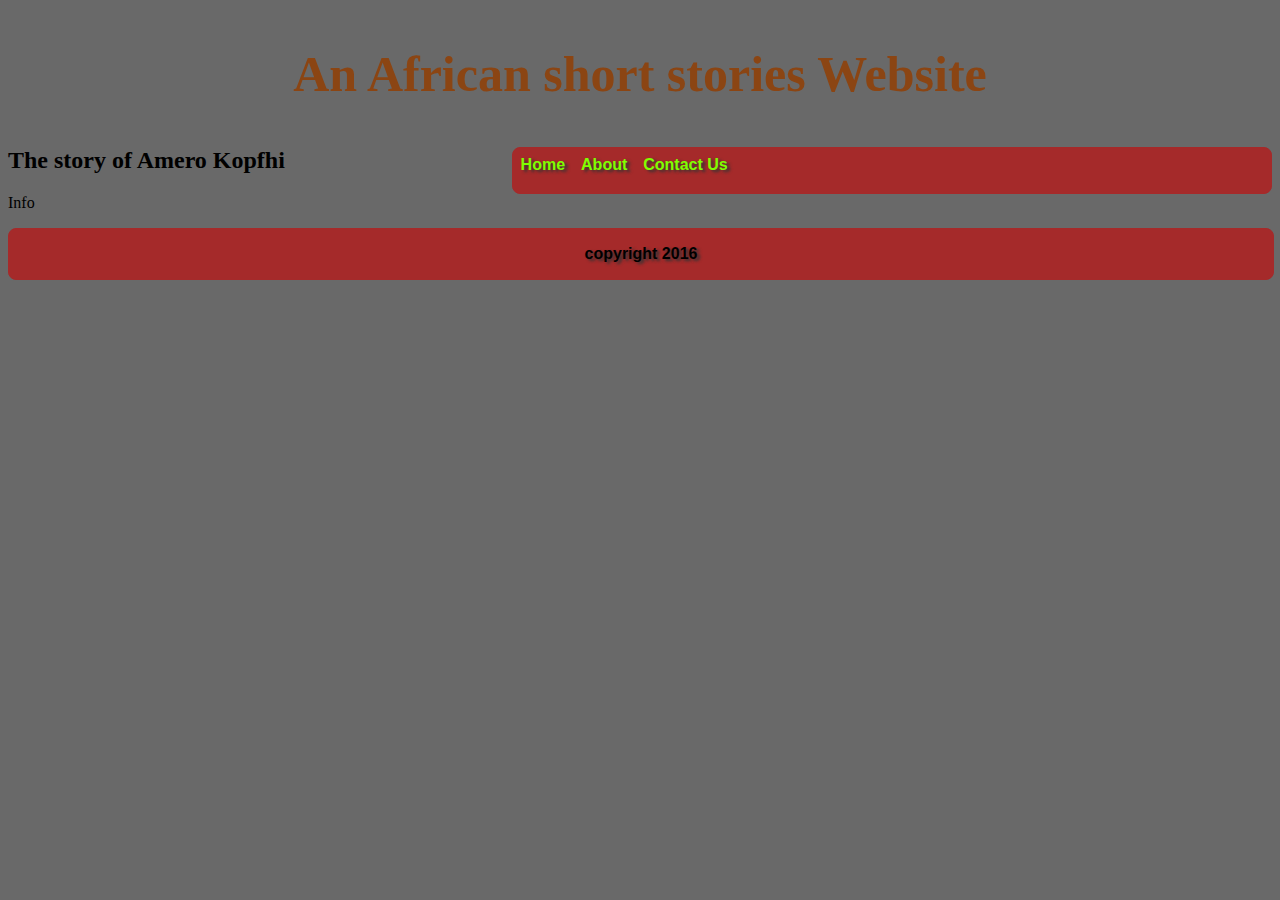
==== amerokopfhi.html @ 1c3048fd "FirstProgram" ====
<!DOCTYPE html>
<html>
    
    <head>
        <meta charset="utf-8">
        <meta http-equiv="X-UA-Compatible" content="IE=edge">
        <title>AN AFRICAN SHORT STORIES</title>
        <meta name="description" content="An interactive getting started guide for Brackets.">
        <link rel="stylesheet" href="main.css">
    </head>
    <body>
        <h1> An African short stories Website</h1>
        <div id= "navbar">
        
          <ul> 
              <li> <a href="home.html"> Home </a> </li> 
               <li> <a href="About.html"> About </a> </li> 
              <li> <a href="contact.html"> Contact Us </a> </li> 
                                          
            </ul>
      
        </div>
        <section>
    <h2 style="one"> The story of Amero Kopfhi </h2>
            <p style="p1"> Info</p>
        </section>
        
     <div id="navbar2">
        <p><bold>copyright 2016 </bold>            
        </p>
</div>
    </body>
</html>
---- main.css ----
html{
    background-color: dimgray;
}
h1 {
    color:saddlebrown;
    font-weight: 800;
    font-size: 50px;
    line-height: 1.6em;
    text-align: center;
    text-decoration-color: blanchedalmond;
}

#navbar {
    width: 60%;
    height: 40px;
    float:right;
    padding-bottom:5px;
    background-color: brown;
    border: 1px solid brown;
    border-radius: 8px;   
    
}
#navbar li a {
    font-family: Tahoma, Geneva,sans-serif;
    font-weight: bold;
    text-align: center;
    text-decoration: none;
    color:chartreuse;
    text-shadow: 3px 2px 3px #333333;
    display:block;
    float:left;
    text-decoration-color: beige;
    padding: 8px;
    

}

div li:last-child {
    border-right: none;
}
.active {
    background-color:bisque;
    border-radius: 8px;
}

li a:hover {
background-color: chocolate;
}

#section{
    width:600px;
    height: 700px;
    border-radius: 20px;
    padding-top: 20px;
    padding-left: 10px;
    margin-top: inherit;
    margin-bottom: inherit;
    float:left;
    clear:both;
    font-family: fantasy,sans-serif;
    font-weight: 100;
    background-color: darkred;
    color: antiquewhite;

    
}
#section li a { 
  
    font-family: cursive;
    color: beige;
    text-decoration: none;
    float:left;
    text-align: justify;
    display:inherit;
    padding:8px;


}
#section li {

display:inline-block;
    
}


ul {
    list-style-type: none;
    margin: 0;
    padding: 0;
}

li a {
    display: block;
    width 60px;
    
}


#sidebar
{
   margin: 2px 2px 2px 2px;
    height: 400px;
    width:200px;
    border-radius: 5px;
    background-color: burlywood;
    float:right;
    text-align: center;
    font-size: 60px; 
    border-color: coral;
}

   #sidebar p{

    font-family: Georgia, signika;
     font-size: 50px; 
    font-style: italic;
    text-shadow: 5px, 5px 5px #CCCCCC;
}

span {
  color:brown;
}
#navbar2 {
    width: 100%;
    height: 50px;
    clear:both;
    font-family: Tahoma, Geneva,sans-serif;
    font-weight: bold;
    text-align: center;
    text-decoration: none;
    text-shadow: 3px 2px 3px #333333;
    background-color: brown;
    border: 1px solid brown;
    border-radius: 8px;
}
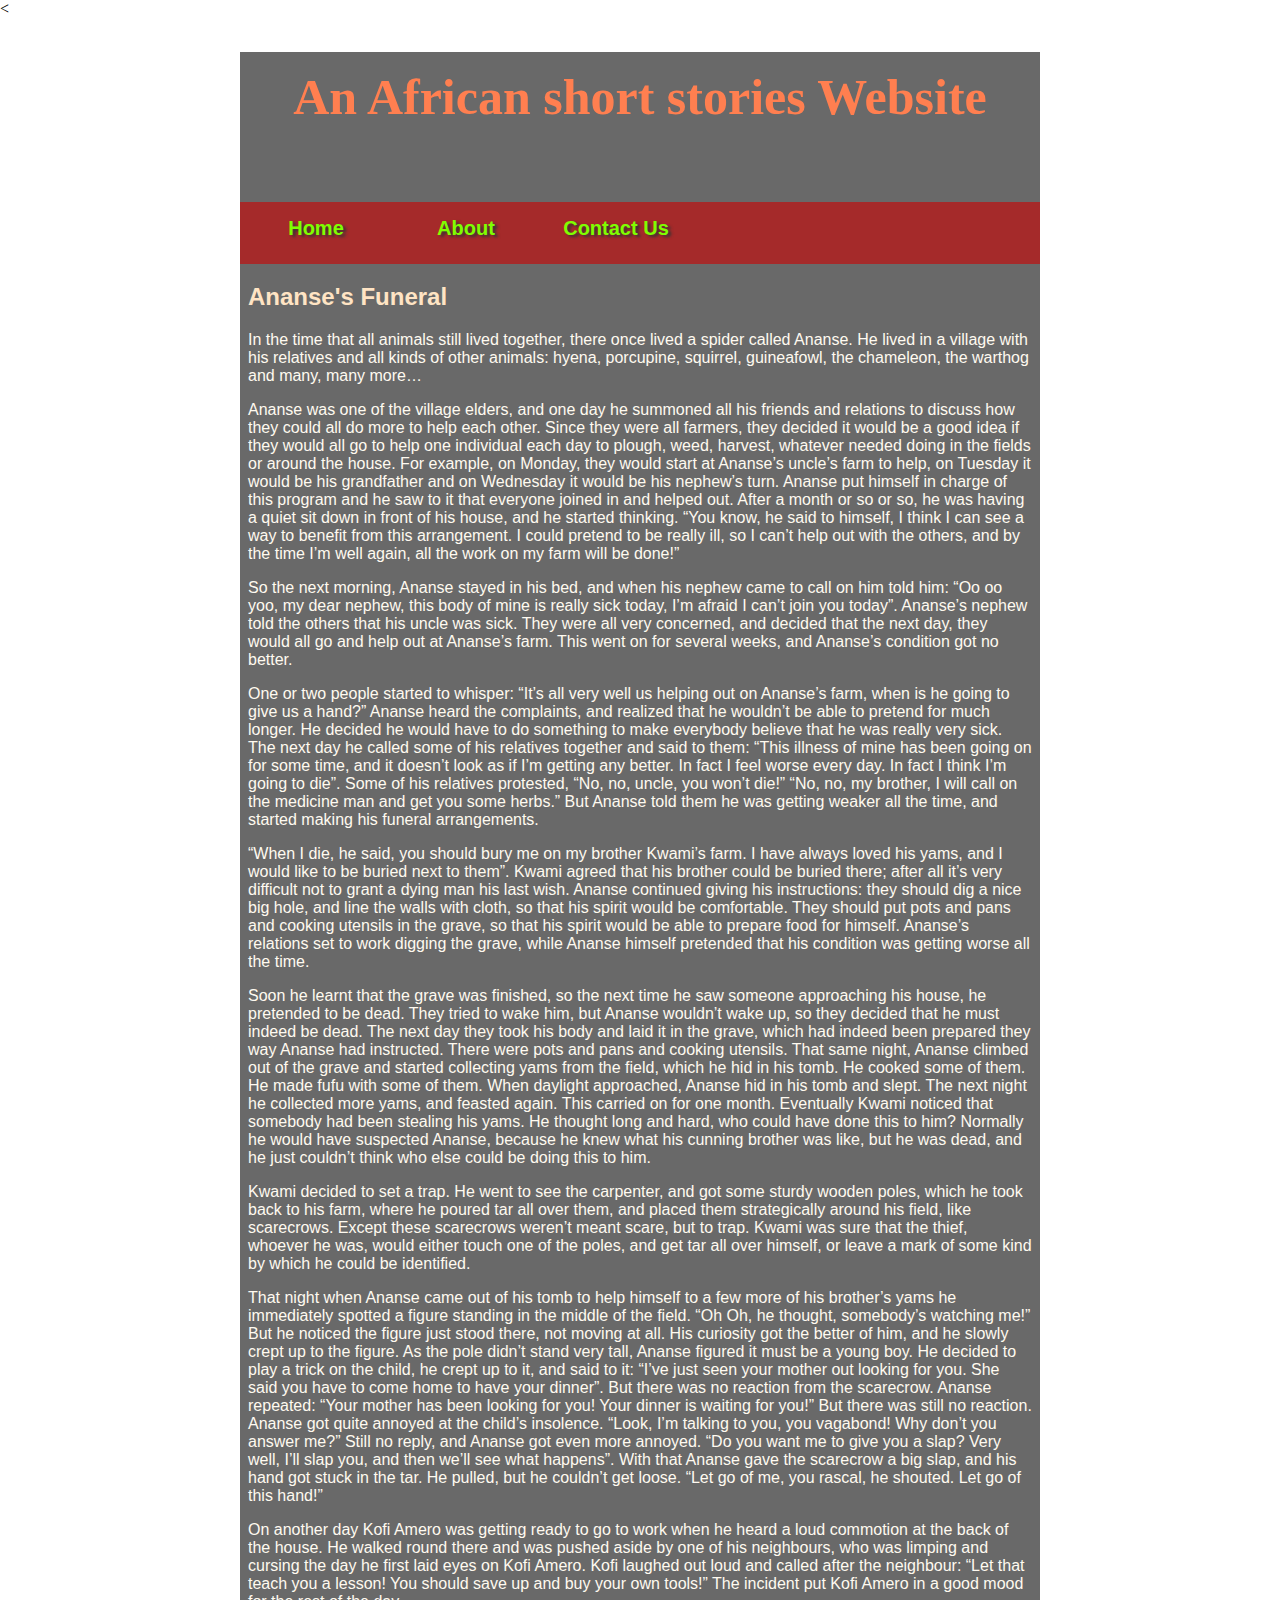
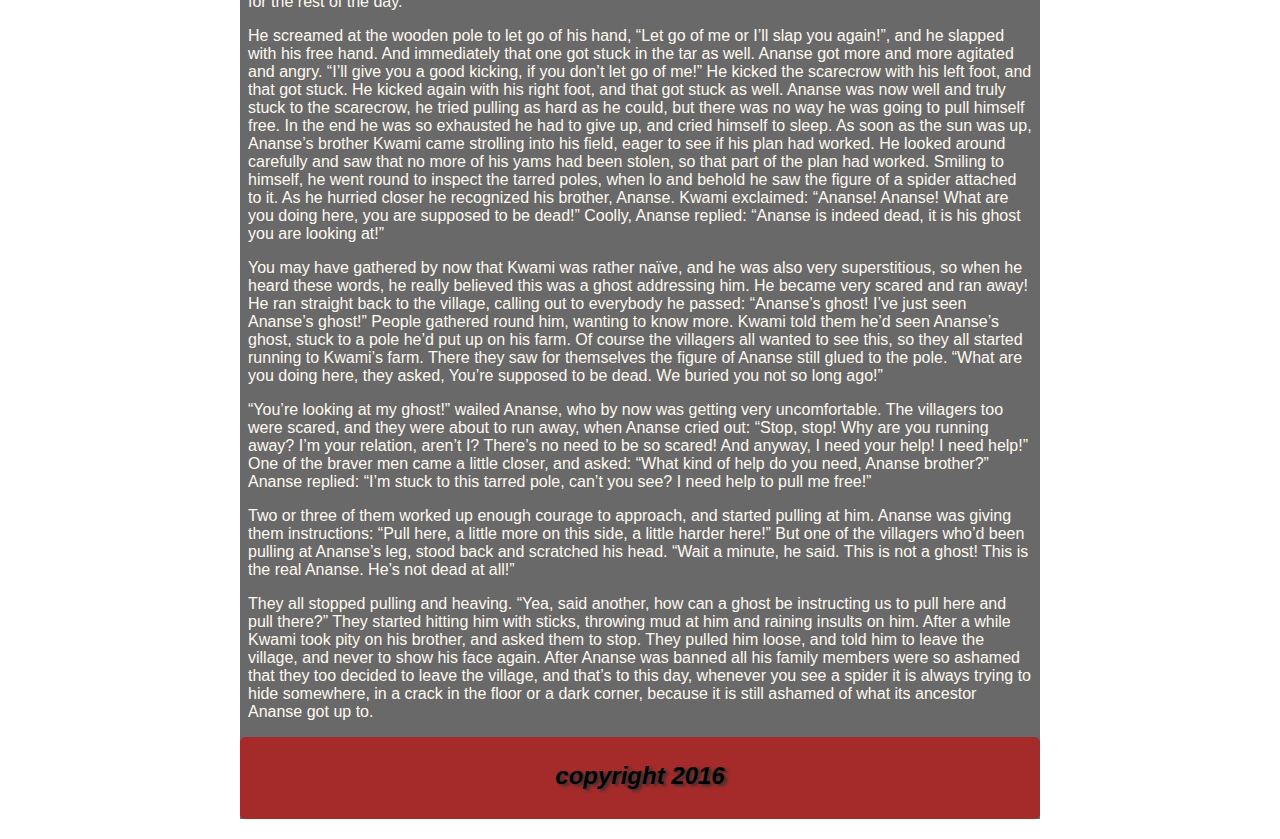
==== commit a63e9953: "index.html" ====
--- a/amerokopfhi.html
+++ b/amerokopfhi.html
@@ -1,35 +1,115 @@
-<!DOCTYPE html>
+<<!DOCTYPE html>
 <html>
     
     <head>
+        <link rel="stylesheet" href="main.css">
         <meta charset="utf-8">
         <meta http-equiv="X-UA-Compatible" content="IE=edge">
         <title>AN AFRICAN SHORT STORIES</title>
-        <meta name="description" content="An interactive getting started guide for Brackets.">
-        <link rel="stylesheet" href="main.css">
+        <style type="text/css">
+            body {
+                margin-left: 0px;
+                margin-top: 0px;
+                margin-right: 0px;
+                margin-bottom: 0px;
+            }
+        </style>
+       
     </head>
     <body>
-        <h1> An African short stories Website</h1>
-        <div id= "navbar">
+        <div id="Container">
+        <div id="Header"><h1> An African short stories Website</h1>
+        </div>
+           
+         <div id= "navbar">
         
           <ul> 
-              <li> <a href="home.html"> Home </a> </li> 
+              <li> <a href="index.html"> Home </a> </li> 
                <li> <a href="About.html"> About </a> </li> 
               <li> <a href="contact.html"> Contact Us </a> </li> 
                                           
             </ul>
       
         </div>
-        <section>
-    <h2 style="one"> The story of Amero Kopfhi </h2>
-            <p style="p1"> Info</p>
-        </section>
+            <div id="navbar2">
+    <h2 style="one"> Ananse's Funeral </h2>
+            <p> In the time that all animals still lived together, there once lived a spider called Ananse. He lived in a village with his relatives and all kinds of other animals: hyena, porcupine, squirrel, guineafowl, the chameleon, the warthog and many, many more…
+            </p> 
+                <p>Ananse was one of the village elders, and one day he summoned all his friends and relations to discuss how they could all do more to help each other. Since they were all farmers, they decided it would be a good idea if they would all go to help one individual each day to plough, weed, harvest, whatever needed doing in the fields or around the house. For example, on Monday, they would start at Ananse’s uncle’s farm to help, on Tuesday it would be his grandfather and on Wednesday it would be his nephew’s turn. Ananse put himself in charge of this program and he saw to it that everyone joined in and helped out. After a month or so or so, he was having a quiet sit down in front of his house, and he started thinking.
+
+“You know, he said to himself, I think I can see a way to benefit from this arrangement. I could pretend to be really ill, so I can’t help out with the others, and by the time I’m well again, all the work on my farm will be done!”
+
+</p>
+            <p> So the next morning, Ananse stayed in his bed, and when his nephew came to call on him told him: “Oo oo yoo, my dear nephew, this body of mine is really sick today, I’m afraid I can’t join you today”. Ananse’s nephew told the others that his uncle was sick. They were all very concerned, and decided that the next day, they would all go and help out at Ananse’s farm. This went on for several weeks, and Ananse’s condition got no better.</p>
+            <p> One or two people started to whisper: “It’s all very well us helping out on Ananse’s farm, when is he going to give us a hand?” Ananse heard the complaints, and realized that he wouldn’t be able to pretend for much longer. He decided he would have to do something to make everybody believe that he was really very sick. The next day he called some of his relatives together and said to them: “This illness of mine has been going on for some time, and it doesn’t look as if I’m getting any better. In fact I feel worse every day. In fact I think I’m going to die”. Some of his relatives protested, “No, no, uncle, you won’t die!” “No, no, my brother, I will call on the medicine man and get you some herbs.”
+
+But Ananse told them he was getting weaker all the time, and started making his funeral arrangements.</p> 
+            <p>“When I die, he said, you should bury me on my brother Kwami’s farm. I have always loved his yams, and I would like to be buried next to them”.
+
+Kwami agreed that his brother could be buried there; after all it’s very difficult not to grant a dying man his last wish. Ananse continued giving his instructions: they should dig a nice big hole, and line the walls with cloth, so that his spirit would be comfortable. They should put pots and pans and cooking utensils in the grave, so that his spirit would be able to prepare food for himself. Ananse’s relations set to work digging the grave, while Ananse himself pretended that his condition was getting worse all the time.
+
+ </p>
+                <p>Soon he learnt that the grave was finished, so the next time he saw someone approaching his house, he pretended to be dead. They tried to wake him, but Ananse wouldn’t wake up, so they decided that he must indeed be dead. The next day they took his body and laid it in the grave, which had indeed been prepared they way Ananse had instructed. There were pots and pans and cooking utensils. That same night, Ananse climbed out of the grave and started collecting yams from the field, which he hid in his tomb. He cooked some of them. He made fufu with some of them. When daylight approached, Ananse hid in his tomb and slept. The next night he collected more yams, and feasted again. This carried on for one month. Eventually Kwami noticed that somebody had been stealing his yams. He thought long and hard, who could have done this to him? Normally he would have suspected Ananse, because he knew what his cunning brother was like, but he was dead, and he just couldn’t think who else could be doing this to him. </p>
+                
+                <p>Kwami decided to set a trap. He went to see the carpenter, and got some sturdy wooden poles, which he took back to his farm, where he poured tar all over them, and placed them strategically around his field, like scarecrows. Except these scarecrows weren’t meant scare, but to trap.
+
+Kwami was sure that the thief, whoever he was, would either touch one of the poles, and get tar all over himself, or leave a mark of some kind by which he could be identified.
+
+ </p> 
+                <p>That night when Ananse came out of his tomb to help himself to a few more of his brother’s yams he immediately spotted a figure standing in the middle of the field.
+
+“Oh Oh, he thought, somebody’s watching me!”
+
+But he noticed the figure just stood there, not moving at all. His curiosity got the better of him, and he slowly crept up to the figure. As the pole didn’t stand very tall, Ananse figured it must be a young boy. He decided to play a trick on the child, he crept up to it, and said to it: “I’ve just seen your mother out looking for you. She said you have to come home to have your dinner”.
+
+But there was no reaction from the scarecrow.
+
+Ananse repeated: “Your mother has been looking for you! Your dinner is waiting for you!”
+
+But there was still no reaction. Ananse got quite annoyed at the child’s insolence. “Look, I’m talking to you, you vagabond! Why don’t you answer me?”
+
+Still no reply, and Ananse got even more annoyed. “Do you want me to give you a slap? Very well, I’ll slap you, and then we’ll see what happens”. With that Ananse gave the scarecrow a big slap, and his hand got stuck in the tar. He pulled, but he couldn’t get loose.
+
+                    “Let go of me, you rascal, he shouted. Let go of this hand!”</p>
+
+
+<p>On another day Kofi Amero was getting ready to go to work when he heard a loud commotion at the back of the house. He walked round there and was pushed aside by one of his neighbours, who was limping and cursing the day he first laid eyes on Kofi Amero. Kofi laughed out loud and called after the neighbour: “Let that teach you a lesson! You should save up and buy your own tools!” The incident put Kofi Amero in a good mood for the rest of the day.</p>
+
+<p>He screamed at the wooden pole to let go of his hand, “Let go of me or I’ll slap you again!”, and he slapped with his free hand. And immediately that one got stuck in the tar as well. Ananse got more and more agitated and angry.
+
+“I’ll give you a good kicking, if you don’t let go of me!” He kicked the scarecrow with his left foot, and that got stuck. He kicked again with his right foot, and that got stuck as well. Ananse was now well and truly stuck to the scarecrow, he tried pulling as hard as he could, but there was no way he was going to pull himself free. In the end he was so exhausted he had to give up, and cried himself to sleep.
+
+As soon as the sun was up, Ananse’s brother Kwami came strolling into his field, eager to see if his plan had worked. He looked around carefully and saw that no more of his yams had been stolen, so that part of the plan had worked. Smiling to himself, he went round to inspect the tarred poles, when lo and behold he saw the figure of a spider attached to it. As he hurried closer he recognized his brother, Ananse.
+
+Kwami exclaimed: “Ananse! Ananse! What are you doing here, you are supposed to be dead!”
+
+Coolly, Ananse replied: “Ananse is indeed dead, it is his ghost you are looking at!”</p>
+
+<p>You may have gathered by now that Kwami was rather naïve, and he was also very superstitious, so when he heard these words, he really believed this was a ghost addressing him. He became very scared and ran away! He ran straight back to the village, calling out to everybody he passed: “Ananse’s ghost! I’ve just seen Ananse’s ghost!” People gathered round him, wanting to know more. Kwami told them he’d seen Ananse’s ghost, stuck to a pole he’d put up on his farm. Of course the villagers all wanted to see this, so they all started running to Kwami’s farm. There they saw for themselves the figure of Ananse still glued to the pole.
+
+“What are you doing here, they asked, You’re supposed to be dead. We buried you not so long ago!”</p>
+
+<p>“You’re looking at my ghost!” wailed Ananse, who by now was getting very uncomfortable. The villagers too were scared, and they were about to run away, when Ananse cried out: “Stop, stop! Why are you running away? I’m your relation, aren’t I? There’s no need to be so scared! And anyway, I need your help! I need help!”
+
+One of the braver men came a little closer, and asked: “What kind of help do you need, Ananse brother?”
+
+Ananse replied: “I’m stuck to this tarred pole, can’t you see? I need help to pull me free!”
+
+</p>
+
+<p>Two or three of them worked up enough courage to approach, and started pulling at him. Ananse was giving them instructions: “Pull here, a little more on this side, a little harder here!”
+
+But one of the villagers who’d been pulling at Ananse’s leg, stood back and scratched his head. “Wait a minute, he said. This is not a ghost! This is the real Ananse. He’s not dead at all!”</p>
+
+<P>They all stopped pulling and heaving. “Yea, said another, how can a ghost be instructing us to pull here and pull there?” They started hitting him with sticks, throwing mud at him and raining insults on him. After a while Kwami took pity on his brother, and asked them to stop. They pulled him loose, and told him to leave the village, and never to show his face again. After Ananse was banned all his family members were so ashamed that they too decided to leave the village, and that’s to this day, whenever you see a spider it is always trying to hide somewhere, in a crack in the floor or a dark corner, because it is still ashamed of what its ancestor Ananse got up to.</P>
+    
+ 
+</div>
         
-     <div id="navbar2">
+     <div id="footer">
         <p><bold>copyright 2016 </bold>            
         </p>
 </div>
+        </div>
     </body>
-</html>
-       
-        +</html>--- a/main.css
+++ b/main.css
@@ -1,93 +1,98 @@
-html{
-    background-color: dimgray;
+#Container {
+    width:800px;
+    height:auto;
+    margin-left:auto;
+    margin-right: auto;
+    background-color: dimgrey;
+    margin-top:10px;
+    margin-bottom: 20px;
 }
+
+#Header {
+ height: 150px;
+ background-color: dimgray;
+}
+
 h1 {
-    color:saddlebrown;
+    color:coral;
     font-weight: 800;
     font-size: 50px;
-    line-height: 1.6em;
+    line-height: 1.8em;
     text-align: center;
     text-decoration-color: blanchedalmond;
 }
 
 #navbar {
-    width: 60%;
-    height: 40px;
-    float:right;
-    padding-bottom:5px;
+    height: 60px;
     background-color: brown;
     border: 1px solid brown;
-    border-radius: 8px;   
+     
+    
+}
+#navbar ul {
+    margin:0;
+    padding:0;
+}
+#navbar li {
+    list-style-type:none;
+    float:left;
+    display:block;
+    width:150px;
+    height: 60px;
+    font-family: Tahoma, Geneva,sans-serif;
+    font-weight: bold;
+    text-align: center;
+    line-height: 50px;
+    font-size: 20px;
     
 }
 #navbar li a {
-    font-family: Tahoma, Geneva,sans-serif;
-    font-weight: bold;
-    text-align: center;
     text-decoration: none;
     color:chartreuse;
     text-shadow: 3px 2px 3px #333333;
-    display:block;
-    float:left;
-    text-decoration-color: beige;
-    padding: 8px;
     
+    }
 
-}
-
-div li:last-child {
-    border-right: none;
-}
 .active {
     background-color:bisque;
-    border-radius: 8px;
+    border-radius: 2px;
 }
 
 li a:hover {
 background-color: chocolate;
 }
 
-#section{
-    width:600px;
-    height: 700px;
-    border-radius: 20px;
-    padding-top: 20px;
-    padding-left: 10px;
+#section {
+    width:650px;
+    height: 450px;
+    float:right;
     margin-top: inherit;
     margin-bottom: inherit;
-    float:left;
-    clear:both;
-    font-family: fantasy,sans-serif;
+    background-color: darkred;
+}
+
+#section ul {
+    margin:0;
+    padding:0;}
+
+#section li {  
+    font-size: 15px;
     font-weight: 100;
-    background-color: darkred;
-    color: antiquewhite;
+  
+   
+}
 
-    
-}
+
 #section li a { 
   
     font-family: cursive;
-    color: beige;
     text-decoration: none;
-    float:left;
-    text-align: justify;
     display:inherit;
-    padding:8px;
-
+    padding:12px;
+    color: antiquewhite;
 
 }
-#section li {
 
-display:inline-block;
-    
-}
-
-
-ul {
-    list-style-type: none;
-    margin: 0;
-    padding: 0;
-}
 
 li a {
     display: block;
@@ -98,18 +103,18 @@
 
 #sidebar
 {
-   margin: 2px 2px 2px 2px;
-    height: 400px;
-    width:200px;
+
+    height: 450px;
+    width:150px;
     border-radius: 5px;
     background-color: burlywood;
-    float:right;
+    float:left;
+    margin-top: inherit;
     text-align: center;
     font-size: 60px; 
-    border-color: coral;
 }
 
-   #sidebar p{
+   #footer p{
 
     font-family: Georgia, signika;
      font-size: 50px; 
@@ -120,16 +125,37 @@
 span {
   color:brown;
 }
-#navbar2 {
-    width: 100%;
-    height: 50px;
+#footer {
+    height: 80px;
     clear:both;
+    background-color: brown;
+    border: 1px solid brown;
+    border-radius: 5px;
+    
+}
+#footer p {
     font-family: Tahoma, Geneva,sans-serif;
     font-weight: bold;
     text-align: center;
+    font-size: 24px;
     text-decoration: none;
     text-shadow: 3px 2px 3px #333333;
-    background-color: brown;
-    border: 1px solid brown;
-    border-radius: 8px;
-}+   
+}
+
+h2 {
+    font-size: 24px;
+    color:bisque;
+}
+
+#navbar2 {
+    margin-left: 8px;
+    margin-right: 8px;
+    font-size: 16px;
+    font-family: Verdana, sans-serif;
+    color:floralwhite;
+    
+}
+
+
+
